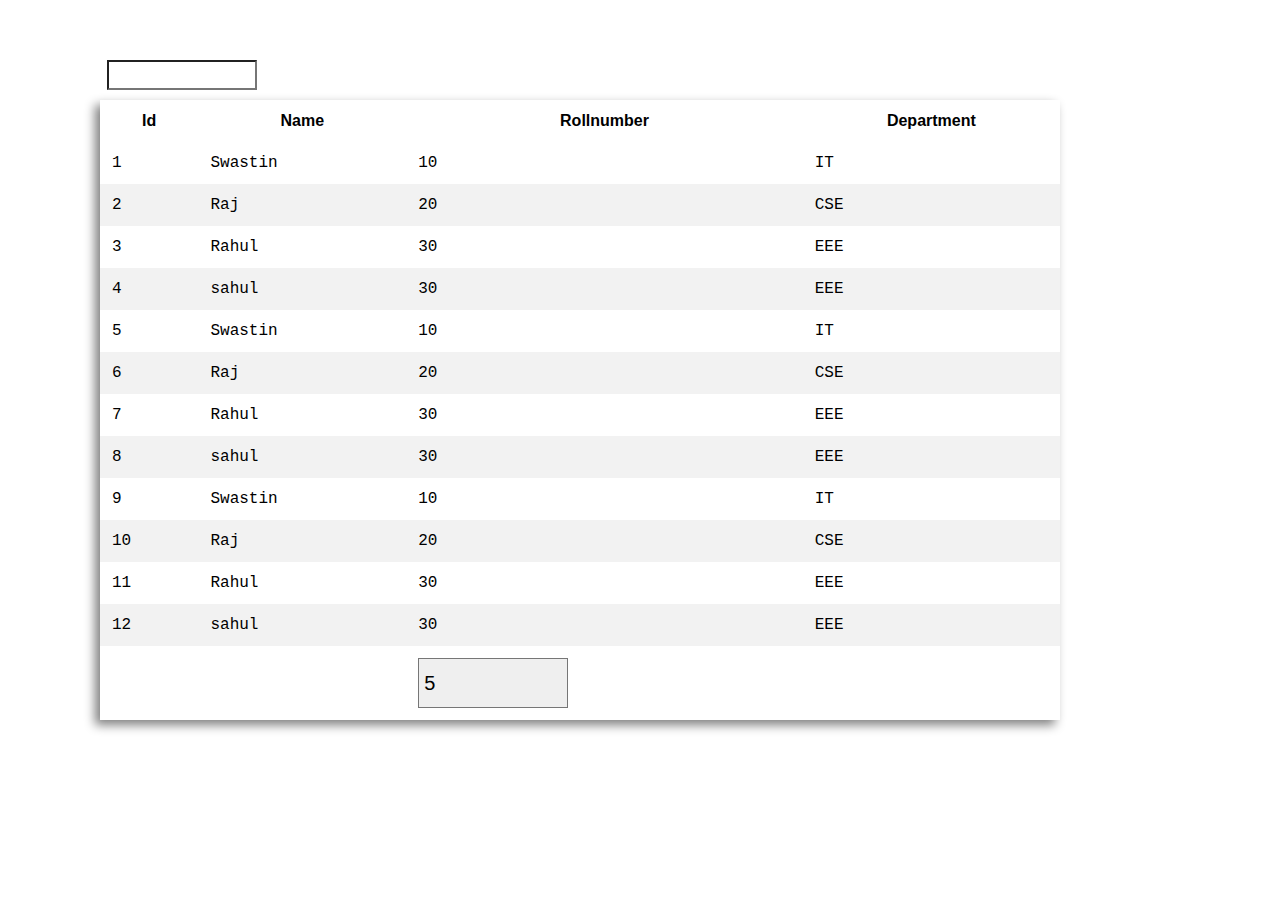
==== datatable_demo/index.html @ d9f8b1a4 "All files" ====
<!DOCTYPE html>
<html lang="en">

<head>
    <meta charset="UTF-8">
    <meta http-equiv="X-UA-Compatible" content="IE=edge">
    <meta name="viewport" content="width=device-width, initial-scale=1.0">
    <title>Document</title>
    <link rel="stylesheet"
        href="https://maxst.icons8.com/vue-static/landings/line-awesome/line-awesome/1.3.0/css/line-awesome.min.css">
    <link rel="stylesheet" href="style.css">


</head>

<body>

    <input type="search" name="search" id="search">
    <table id="mytable">

        <thead>
            <tr>
                <th>Id <i class="las la-sort" onclick="sortTable(0)"></i></th>
                <th>Name <i class="las la-sort" onclick="sortTable(1)"></i></th>
                <th>Rollnumber <i class="las la-sort" onclick="sortTable(2)"></i></th>
                <th>Department <i class="las la-sort" onclick="sortTable(3)"></i></th>
            </tr>
        </thead>

        <tbody>
            <tr>
                <td>1</td>
                <td>Swastin</td>
                <td>10</td>
                <td>IT</td>
            </tr>
            <tr>
                <td>2</td>
                <td>Raj</td>
                <td>20</td>
                <td>CSE</td>
            </tr>
            <tr>
                <td>3</td>
                <td>Rahul</td>
                <td>30</td>
                <td>EEE</td>
            </tr>
            <tr>
                <td>4</td>
                <td>sahul</td>
                <td>30</td>
                <td>EEE</td>
            </tr>
            <tr>
                <td>5</td>
                <td>Swastin</td>
                <td>10</td>
                <td>IT</td>
            </tr>
            <tr>
                <td>6</td>
                <td>Raj</td>
                <td>20</td>
                <td>CSE</td>
            </tr>
            <tr>
                <td>7</td>
                <td>Rahul</td>
                <td>30</td>
                <td>EEE</td>
            </tr>
            <tr>
                <td>8</td>
                <td>sahul</td>
                <td>30</td>
                <td>EEE</td>
            </tr>
            <tr>
                <td>9</td>
                <td>Swastin</td>
                <td>10</td>
                <td>IT</td>
            </tr>
            <tr>
                <td>10</td>
                <td>Raj</td>
                <td>20</td>
                <td>CSE</td>
            </tr>
            <tr>
                <td>11</td>
                <td>Rahul</td>
                <td>30</td>
                <td>EEE</td>
            </tr>
            <tr>
                <td>12</td>
                <td>sahul</td>
                <td>30</td>
                <td>EEE</td>
            </tr>
        </tbody>
        <tfoot>
            <tr>
                <td></td>
                <td></td>
                <td>
                    <select class="selection" id="no-of-page">
                        <option value="5" selected>5</option>
                        <option value="10">10</option>
                        <option value="15">15</option>
                    </select>
                </td>
                <td>
                    <div class="pagination" id="page">
                   
                  </div></td>
            </tr>
        </tfoot>

    </table>

    <script src="script.js"></script>
</body>

</html>
---- datatable_demo/style.css ----
*{
box-sizing: border-box;
padding:0;
margin:0;
border-radius: 0px;
    
}
body{
    position: relative;
    /* font-family:'Franklin Gothic Medium', 'Arial Narrow', Arial, sans-serif; */
}
table{

   width:75%; 
   height:100%;
   /* border:1px solid black; */
   margin:100px;  
   border-collapse: collapse;
 font-family: 'Courier New', Courier, monospace;
 box-shadow: -5px 5px 10px grey;
 
}
table:hover{

    box-shadow: -5px 5px 10px grey;
}
th,tr,td{
    /* border:1px solid black;  */
    padding: 12px;

}
thead th{

    font-family:'Franklin Gothic Medium', 'Arial Narrow', Arial, sans-serif; 

}
tr:nth-child(2n){

  background-color: #f2f2f2; 
}

input[type="search"]{
position: absolute;
width:150px;
height:30px;
top: -40px;
left: 107px;
}

.pagination {
    display: inline-block;
    font-family:'Franklin Gothic Medium', 'Arial Narrow', Arial, sans-serif; 
    
  }
  
  .pagination a {
    color: black;
    float: left;
    padding: 8px 16px;
    text-decoration: none;
  }
  
  .pagination a.active {
    background-color: #4CAF50;
    color: white;
    border-radius: 50px;
    box-shadow: -1px 1px 1px grey;
  }
  
  .pagination a:hover:not(.active) {
    background-color: #ddd;
    border-radius: 50px;
  }
  .selection{
width: 150px;
height: 50px;
font-size: 20px;
padding: 5px;
appearance: none;
  }
  .selection:focus{
    outline: 0;
      }

      .selection option{
border:none;
      }
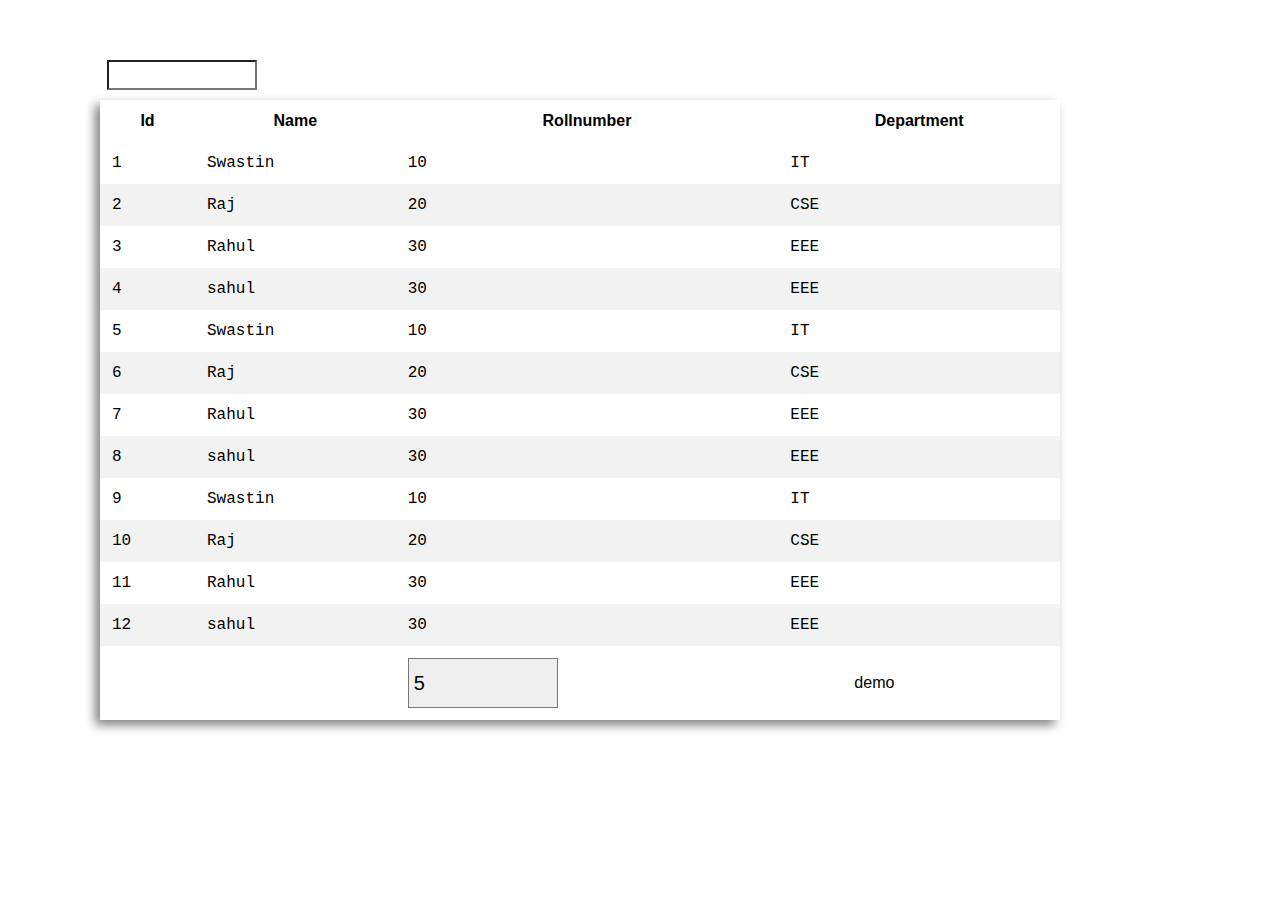
==== commit 79ae099c: "demo" ====
--- a/datatable_demo/index.html
+++ b/datatable_demo/index.html
@@ -114,7 +114,7 @@
                 </td>
                 <td>
                     <div class="pagination" id="page">
-                   
+                        demo
                   </div></td>
             </tr>
         </tfoot>
